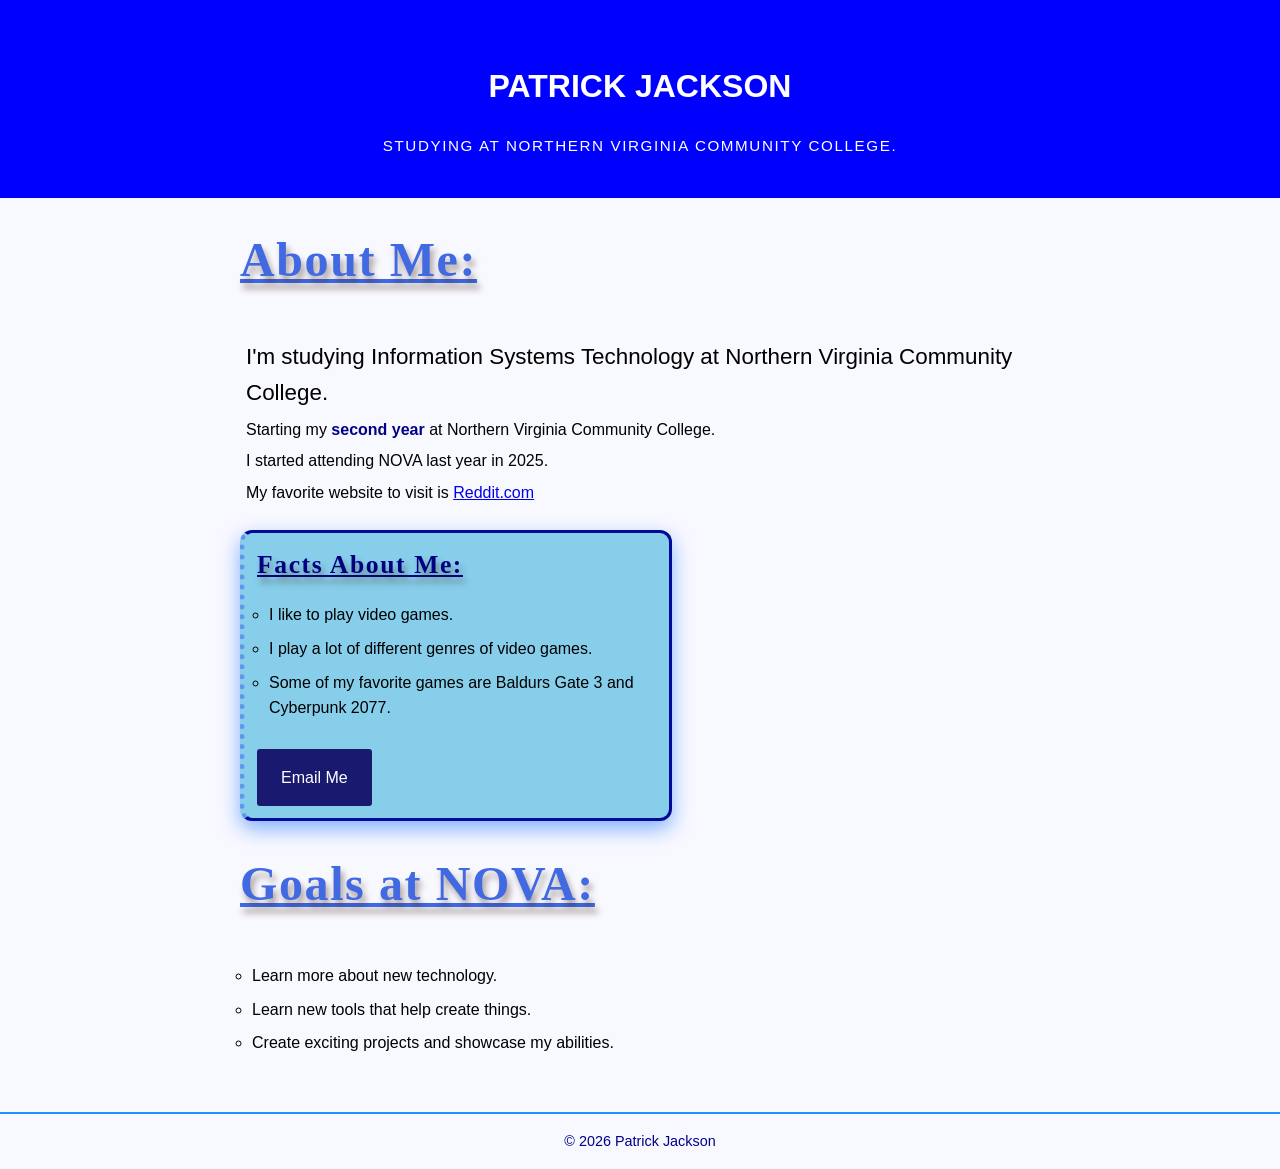
==== jackson-css-basics-1/index.html @ b42fb219 "Add landing page files." ====
<!DOCTYPE html>
<html lang="en">

<head>
    <meta charset="UTF-8">
    <meta name="viewport" content="width=device-width, initial-scale=1.0">
    <title>About Me Page : CSS</title>
    <link rel="stylesheet" href="css/style.css">

    <!--link rel links to the stylesheet depending on where you specified.(file location)-->

</head>

<!--Head-->


<body>

    <!--Body-->

    <header class="site-header">

        <h1>Patrick Jackson</h1>

        <p class="tagline">Studying at Northern Virginia Community College.</p>

        <!--class assigns the text a group that you can name (like tagline which was written)-->

        <!--Header-->

    </header>

    <!--End of header-->

    <main class="container">

        <!--Start of main-->

        <!--class assigns the text a group that you can name (like container which was written)-->


        <section>

            <!--Section-->

            <h2>About Me:</h2>

            <!--Intro class-->

            <p class="intro">I'm studying Information Systems Technology at Northern Virginia Community College.</p>

            <!--bolds word with strong tag and a href links to a website.-->

            <p>Starting my <strong>second year </strong> at Northern Virginia Community College.</p>
            <p>I started attending NOVA last year in 2025.</p>
            <p>My favorite website to visit is <a href="https://www.reddit.com">Reddit.com</a></p>

            <!-- End of Section-->

        </section>

        <!--Div Card-->

        <div class="card">

            <h3>Facts About Me:</h3>

            <!--Unordered list-->

            <ul>
                <li>I like to play video games.</li>
                <li>I play a lot of different genres of video games.</li>
                <li>Some of my favorite games are Baldurs Gate 3 and Cyberpunk 2077.</li>

            </ul>

            <a class="button" href="mailto:pj47446@email.vccs.edu">Email Me</a>

        </div>

        <section>

            <!--Section-->

            <h2>Goals at NOVA:</h2>

            <!--Unordered list-->

            <ul>
                <li>Learn more about new technology.</li>
                <li>Learn new tools that help create things.</li>
                <li>Create exciting projects and showcase my abilities.</li>
            </ul>

        

        </section>

        <!--End of section-->

    </main>

    <!--End of main-->

    <footer class="site-footer">

        <!--footer class is "site-footer"-->

        <!--Footer-->

        <p> &copy; 2026 Patrick Jackson</p>

        <!--&copy; creates the copyright symbol/icon. (Don't forget the semicolon or it won't work!)-->

    </footer>

</body>

<!--End of body-->

</html>
---- jackson-css-basics-1/css/style.css ----
/* body is the class and you can assign properties and values to it. */
/* creates a comment which can be very helpful. (Make sure you use end it properly or it will mess up your code. */
/* font-size you can use px for pixels or rem to size text. You can also use em to size text as well. */

body {background-color:#f8f8ff;
    color: black;
    font-family: Verdana, "Geneva", Tahoma, sans-serif;
    font-size: 16px;
    line-height: 1.6;
    margin: 0;   
}

h1 {color: white;}

h2,
h3 {
    font-family: "Cambria", "Cochin", Georgia, Times, 'Times New Roman', serif;
    letter-spacing: 1.6px; /*letter-spacing is the space between the letters. */
    font-size: 3.0rem;
    border-bottom: 3px; color:royalblue; /*border bottom is the line under the element. */
    margin-top: 24px; /*margin-top is space outside the element. */
    text-decoration-line: underline; /*text-decoration has options to underline text or other options etc. (style your text.) */
    text-shadow: 3px 6px 6px rgba(48, 22, 0, 0.4); /*text-shadow creates a shadow around text using rgba (red,green,blue,alpha(transparency, number than than 1.0) */
    
}


p { margin: 6px 6px 6px;} /*margin is the areas around the page. (top, middle, bottom, edges) */

.intro {font-size: 1.4rem;
        font-style: normal; /*font-style allows you to style font (italic or bold or normal etc.)*/


}

/*strong and p & h1,h2, h3 are classes that can be styled if specified in the selector using CSS. */

strong {font-weight:bold ; /*font-weight is the thickness (or lightness) of the letters (can be lighter (lighter text, or thicker for bold text.) */
    color: darkblue;

}

a:hover {text-decoration: none; /*a: hover is used to show a link when you hover over it, or could be an element. */

}

a:focus-visible {color: gold;} /*a:focus when you tab, it colors the area where you are on the page and links. */


.site-header { background-color: blue;
                color: white;
                text-align: center;
                padding: 40px 20px;
                text-transform: uppercase;
                max-width: 100%;
                margin: 0 auto;

}

.tagline {letter-spacing: 1.6px;
        margin: 4px 0px 0px;
        text-transform: uppercase;
        font-size: 0.95rem;

}

.container {max-width: 800px;
    margin: 0 auto ; /*margin: 0 auto centers the column to the center of the web-page. */
    padding: 0  20px 40px;

}

.card {background-color:skyblue;
        border: solid 3px rgb(0, 10, 150);
        border-left: dotted 5px cornflowerblue; /*border left changes just the left side of the border. */
        border-radius: 12px; /*border radius is border  (changing the shape of the borders or styling it.) */
        padding: 12px;
        margin: 25px 0;
        max-width: 400px;
        box-shadow: 0 8px 20px rgb(128, 177, 255);
        

}

.card h3{margin: 0 0 12px;
        font-size: 1.6rem;
        color: navy;

}

.button {display:inline-block; /*display:inline block lets the link create a button which can be seen. */
        background-color:midnightblue;
        color: white;
        padding: 16px 24px;
        border-radius: 3px;
        text-decoration: none;
        margin-top: 12px;
}


.button:hover { background-color: blue; /*button:hover changes colors when you hover over the link (helps tell its a link) */
}


ul {list-style-type: circle;
    padding-left: 12px;

}

li {margin-bottom: 8px;

}


.site-footer {text-align: center ;
            font-size: 0.9rem;
            color: darkblue;
            border-top: 2px solid dodgerblue;
            padding: 10px;
}
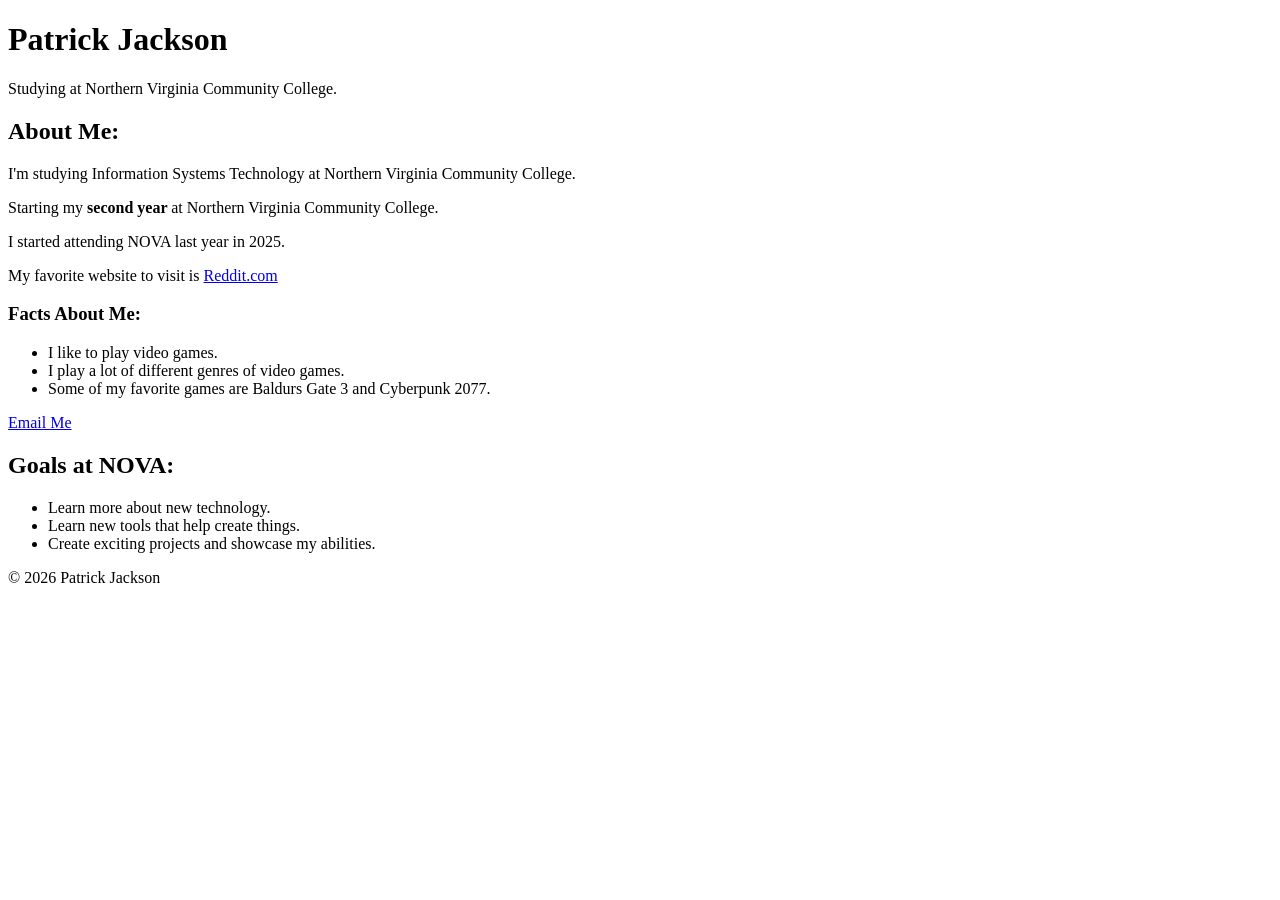
==== commit 8842dcc0: "Add landing page files" ====
--- a/jackson-css-basics-1/index.html
+++ b/jackson-css-basics-1/index.html
@@ -5,7 +5,7 @@
     <meta charset="UTF-8">
     <meta name="viewport" content="width=device-width, initial-scale=1.0">
     <title>About Me Page : CSS</title>
-    <link rel="stylesheet" href="css/style.css">
+    <link rel="stylesheet" href="/css/style.css">
 
     <!--link rel links to the stylesheet depending on where you specified.(file location)-->
 
